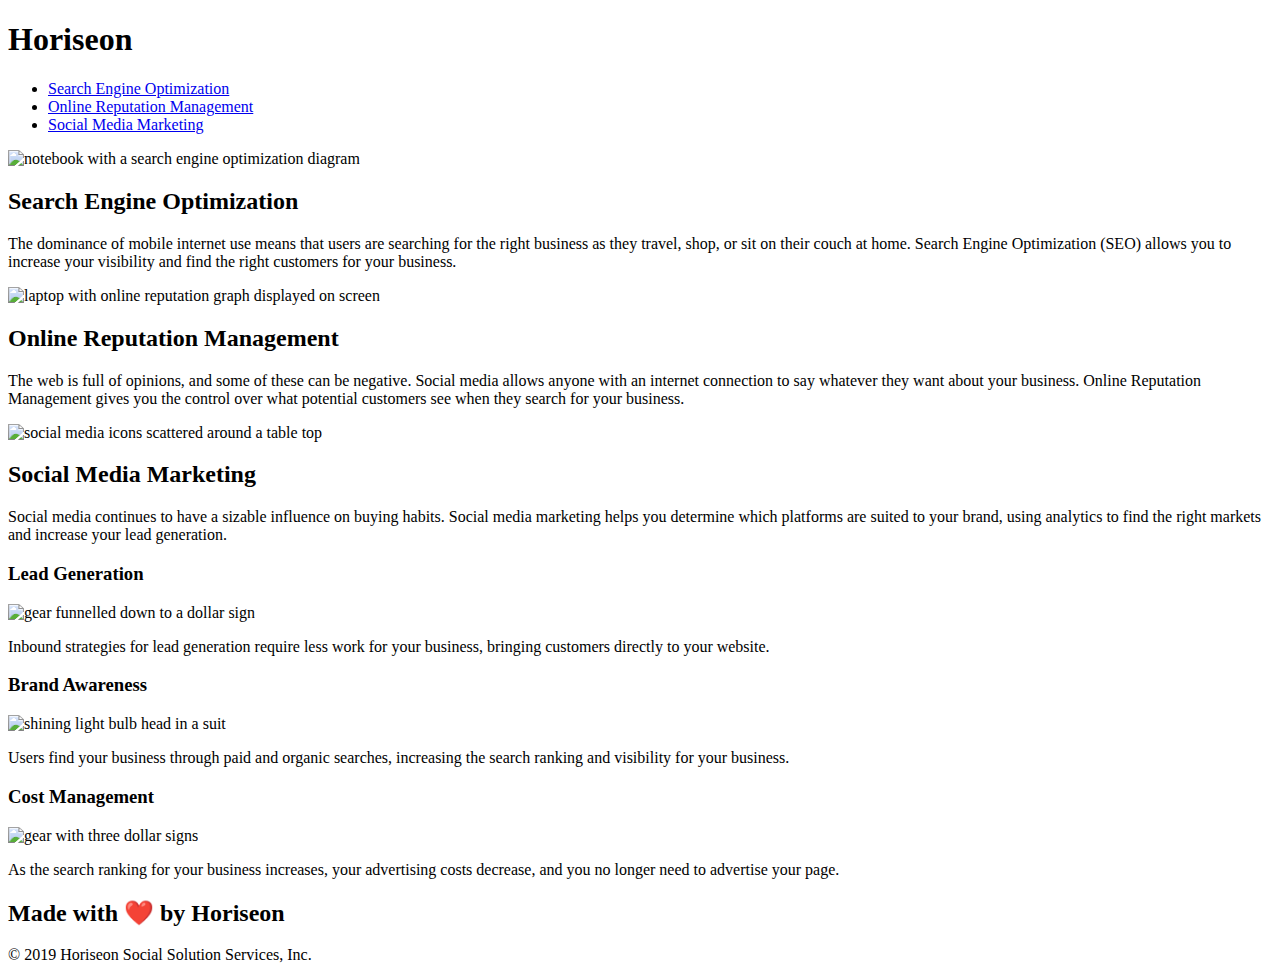
==== Develop/index.html @ a66165a0 "added alt attributes to img tags and a title to hero" ====
<!DOCTYPE html>
<html lang="en-us">

<head>
    <meta charset="UTF-8" />
    <link rel="stylesheet" href="./assets/css/style.css">
    <title>Horiseon</title>
</head>

<body>
    <header>
        <h1>Hori<span class="seo">seo</span>n</h1>
        <div>
            <ul>
                <li>
                    <a href="#search-engine-optimization">Search Engine Optimization</a>
                </li>
                <li>
                    <a href="#online-reputation-management">Online Reputation Management</a>
                </li>
                <li>
                    <a href="#social-media-marketing">Social Media Marketing</a>
                </li>
            </ul>
        </div>
    </header>

    <div class="hero" title = "Three guys and one girl gathered around a table looking at paperwork"></div>

    <section class="content">
        <div class="search-engine-optimization">
            <img src="./assets/images/search-engine-optimization.jpg" alt = "notebook with a search engine optimization diagram"class="float-left" />
            <h2>Search Engine Optimization</h2>
            <p>
                The dominance of mobile internet use means that users are searching for the right business as they travel, shop, or sit on their couch at home. Search Engine Optimization (SEO) allows you to increase your visibility and find the right customers for your business.
            </p>
        </div>
        <div id="online-reputation-management" class="online-reputation-management">
            <img src="./assets/images/online-reputation-management.jpg" alt = "laptop with online reputation graph displayed on screen"class="float-right" />
            <h2>Online Reputation Management</h2>
            <p>
                The web is full of opinions, and some of these can be negative. Social media allows anyone with an internet connection to say whatever they want about your business. Online Reputation Management gives you the control over what potential customers see when they search for your business.
            </p>
        </div>
        <div id="social-media-marketing" class="social-media-marketing">
            <img src="./assets/images/social-media-marketing.jpg" alt = "social media icons scattered around a table top" class="float-left" />
            <h2>Social Media Marketing</h2>
            <p>
                Social media continues to have a sizable influence on buying habits. Social media marketing helps you determine which platforms are suited to your brand, using analytics to find the right markets and increase your lead generation.
            </p>
        </div>
    </section>

    <section class="benefits">
        <div class="benefit-lead">
            <h3>Lead Generation</h3>
            <img src="./assets/images/lead-generation.png" alt = "gear funnelled down to a dollar sign"/>
            <p>
                Inbound strategies for lead generation require less work for your business, bringing customers directly to your website.
            </p>
        </div>
        <div class="benefit-brand">
            <h3>Brand Awareness</h3>
            <img src="./assets/images/brand-awareness.png" alt = "shining light bulb head in a suit" />
            <p>
                Users find your business through paid and organic searches, increasing the search ranking and visibility for your business.
            </p>
        </div>
        <div class="benefit-cost">
            <h3>Cost Management</h3>
            <img src="./assets/images/cost-management.png" alt = "gear with three dollar signs" />
            <p>
                As the search ranking for your business increases, your advertising costs decrease, and you no longer need to advertise your page.
            </p>
        </div>
    </section>

    <footer>
        <h2>Made with ❤️️ by Horiseon</h2>
        <p>
            &copy; 2019 Horiseon Social Solution Services, Inc.
        </p>
    </footer>
</body>

</html>
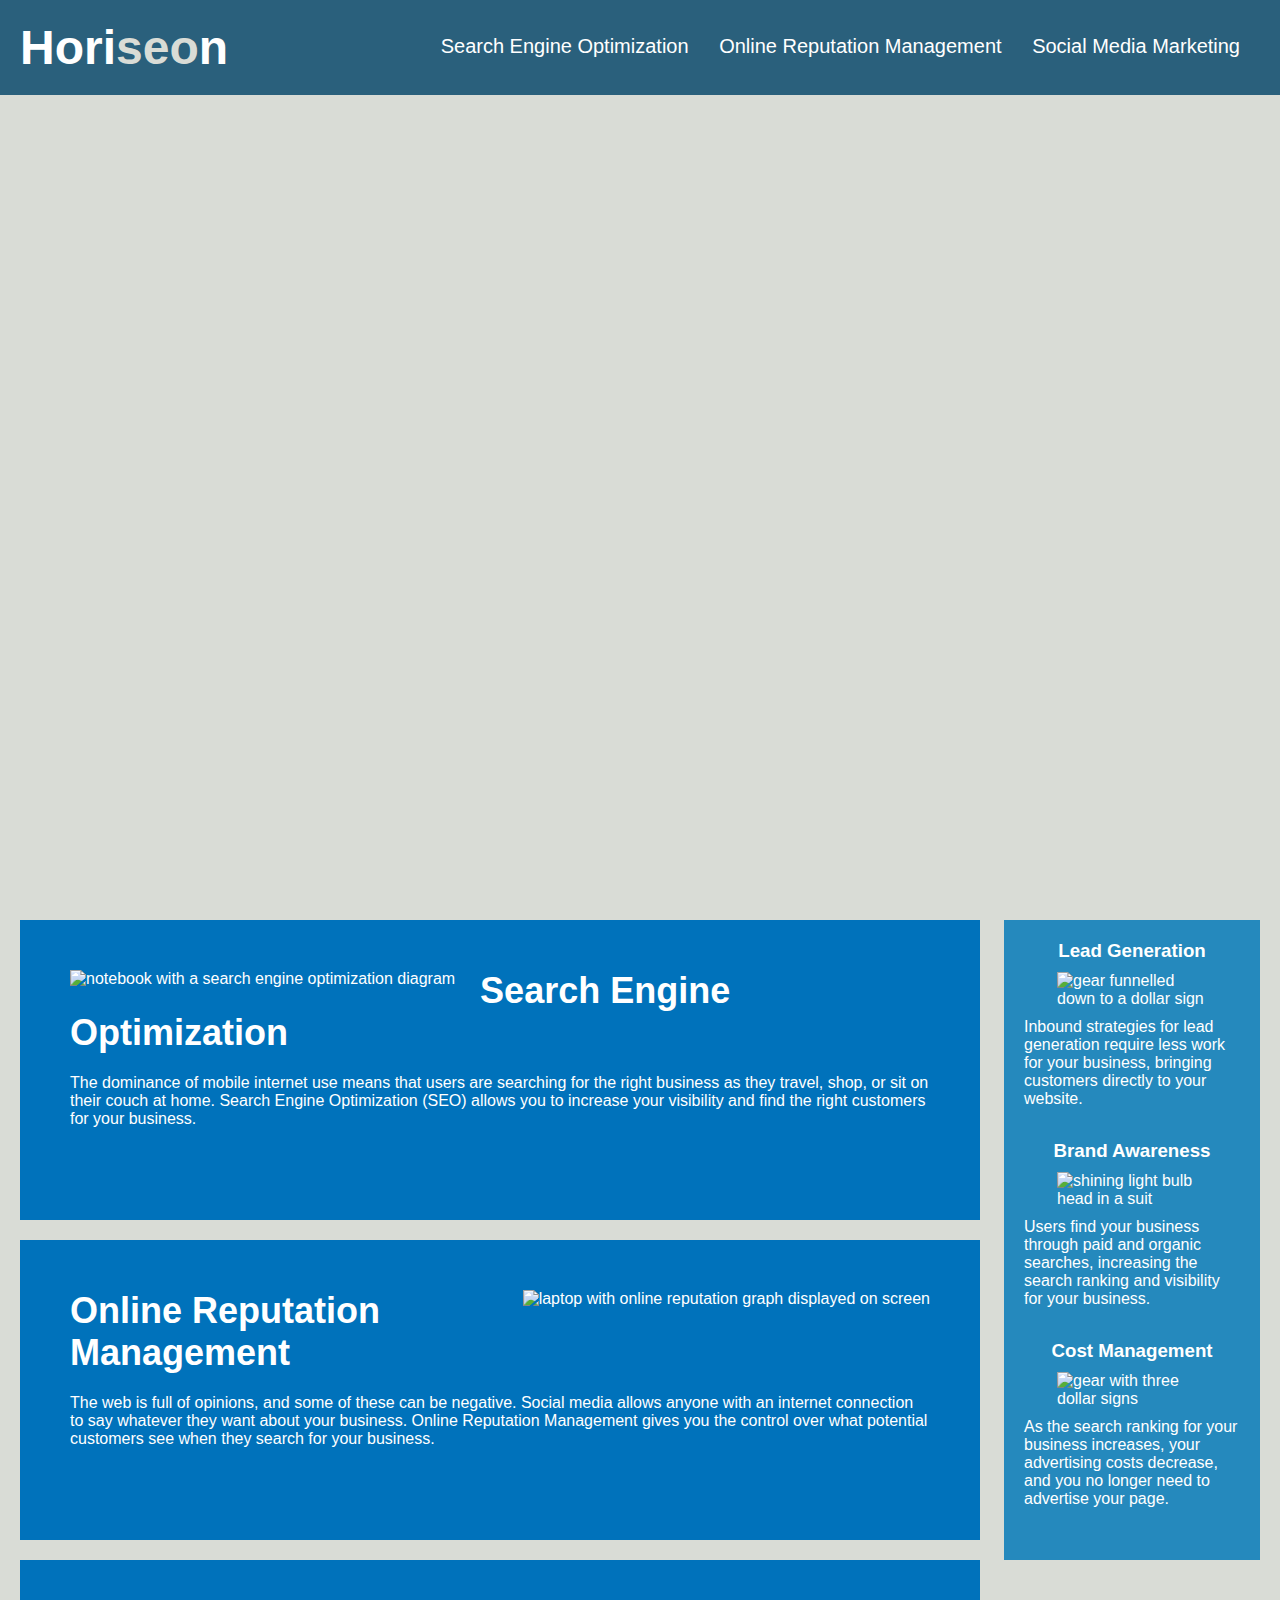
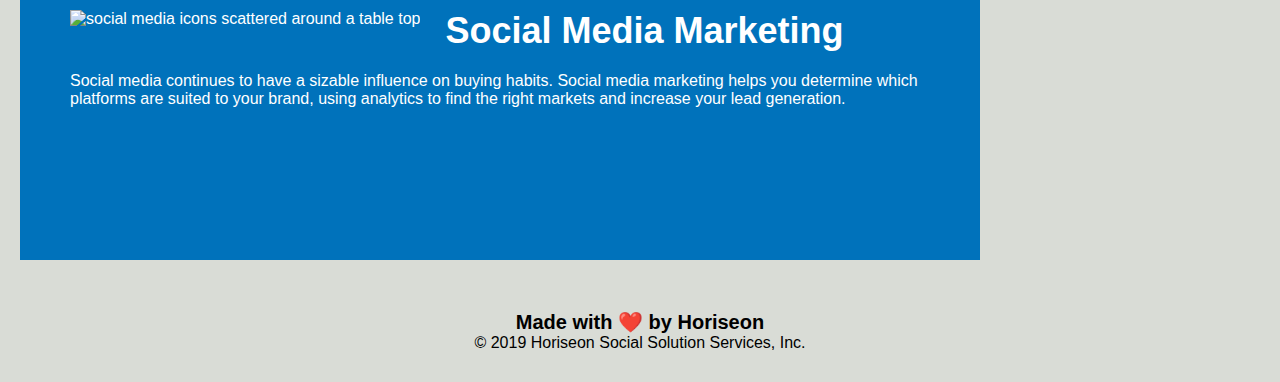
==== commit 836f1716: "removed backup files, organized and consolodated stylesheet, added id to section for nav" ====
--- a/Develop/index.html
+++ b/Develop/index.html
@@ -4,13 +4,13 @@
 <head>
     <meta charset="UTF-8" />
     <link rel="stylesheet" href="./assets/css/style.css">
-    <title>Horiseon</title>
+    <title>Horiseon Social Solution Services, Inc.</title>
 </head>
 
 <body>
     <header>
         <h1>Hori<span class="seo">seo</span>n</h1>
-        <div>
+        <nav>
             <ul>
                 <li>
                     <a href="#search-engine-optimization">Search Engine Optimization</a>
@@ -25,24 +25,24 @@
         </div>
     </header>
 
-    <div class="hero" title = "Three guys and one girl gathered around a table looking at paperwork"></div>
+    <section class="hero" title = "Three guys and one girl gathered around a table looking at paperwork"></section>
 
     <section class="content">
-        <div class="search-engine-optimization">
+        <div id = "search-engine-optimization">
             <img src="./assets/images/search-engine-optimization.jpg" alt = "notebook with a search engine optimization diagram"class="float-left" />
             <h2>Search Engine Optimization</h2>
             <p>
                 The dominance of mobile internet use means that users are searching for the right business as they travel, shop, or sit on their couch at home. Search Engine Optimization (SEO) allows you to increase your visibility and find the right customers for your business.
             </p>
         </div>
-        <div id="online-reputation-management" class="online-reputation-management">
+        <div id  = "online-reputation-management">
             <img src="./assets/images/online-reputation-management.jpg" alt = "laptop with online reputation graph displayed on screen"class="float-right" />
             <h2>Online Reputation Management</h2>
             <p>
                 The web is full of opinions, and some of these can be negative. Social media allows anyone with an internet connection to say whatever they want about your business. Online Reputation Management gives you the control over what potential customers see when they search for your business.
             </p>
         </div>
-        <div id="social-media-marketing" class="social-media-marketing">
+        <div id = "social-media-marketing">
             <img src="./assets/images/social-media-marketing.jpg" alt = "social media icons scattered around a table top" class="float-left" />
             <h2>Social Media Marketing</h2>
             <p>
--- a/Develop/assets/css/style.css
+++ b/Develop/assets/css/style.css
@@ -0,0 +1,132 @@
+* {
+    box-sizing: border-box;
+    padding: 0;
+    margin: 0;
+}
+
+body {
+    background-color: #d9dcd6;
+}
+
+header {
+    padding: 20px;
+    font-family: 'Trebuchet MS', 'Lucida Sans Unicode', 'Lucida Grande', 'Lucida Sans', Arial, sans-serif;
+    background-color: #2a607c;
+    color: #ffffff;
+}
+
+header h1 {
+    display: inline-block;
+    font-size: 48px;
+}
+
+header h1 .seo {
+    color: #d9dcd6;
+}
+
+header nav {
+    padding-top: 15px;
+    margin-right: 20px;
+    float: right;
+    font-family: 'Gill Sans', 'Gill Sans MT', Calibri, 'Trebuchet MS', sans-serif;
+    font-size: 20px;
+}
+
+header nav ul {
+    list-style-type: none;
+}
+
+header nav ul li {
+    display: inline-block;
+    margin-left: 25px;
+}
+
+a {
+    color: #ffffff;
+    text-decoration: none;
+}
+
+p {
+    font-size: 16px;
+}
+
+.hero {
+    height: 800px;
+    width: 100%;
+    margin-bottom: 25px;
+    background-image: url("../images/digital-marketing-meeting.jpg");
+    background-size: cover;
+    background-position: center;
+}
+
+.float-left {
+    float: left;
+    margin-right: 25px;
+}
+
+.float-right { 
+    float: right;
+    margin-left: 25px;
+}
+
+.content {
+    width: 75%;
+    display: inline-block;
+    margin-left: 20px;
+}
+
+.content div {
+    margin-bottom: 20px;
+    padding: 50px;
+    height: 300px;
+    font-family: 'Gill Sans', 'Gill Sans MT', Calibri, 'Trebuchet MS', sans-serif;
+    background-color: #0072bb;
+    color: #ffffff;
+}
+
+.content img {
+    max-height: 200px;
+}
+
+.content h2 {
+    margin-bottom: 20px;
+    font-size: 36px;
+}
+
+.benefits {
+    margin-right: 20px;
+    padding: 20px;
+    clear: both;
+    float: right;
+    width: 20%;
+    height: 100%;
+    font-family: 'Gill Sans', 'Gill Sans MT', Calibri, 'Trebuchet MS', sans-serif;
+    background-color: #2589bd;
+}
+
+.benefits div {
+    margin-bottom: 32px;
+    color: #ffffff;
+}
+
+.benefits h3 {
+    margin-bottom: 10px;
+    text-align: center;
+}
+
+.benefits img {
+    display: block;
+    margin: 10px auto;
+    max-width: 150px;
+}
+
+footer {
+    padding: 30px;
+    clear: both;
+    font-family: 'Trebuchet MS', 'Lucida Sans Unicode', 'Lucida Grande', 'Lucida Sans', Arial, sans-serif;
+    text-align: center;
+}
+
+footer h2 {
+    font-size: 20px;
+}
